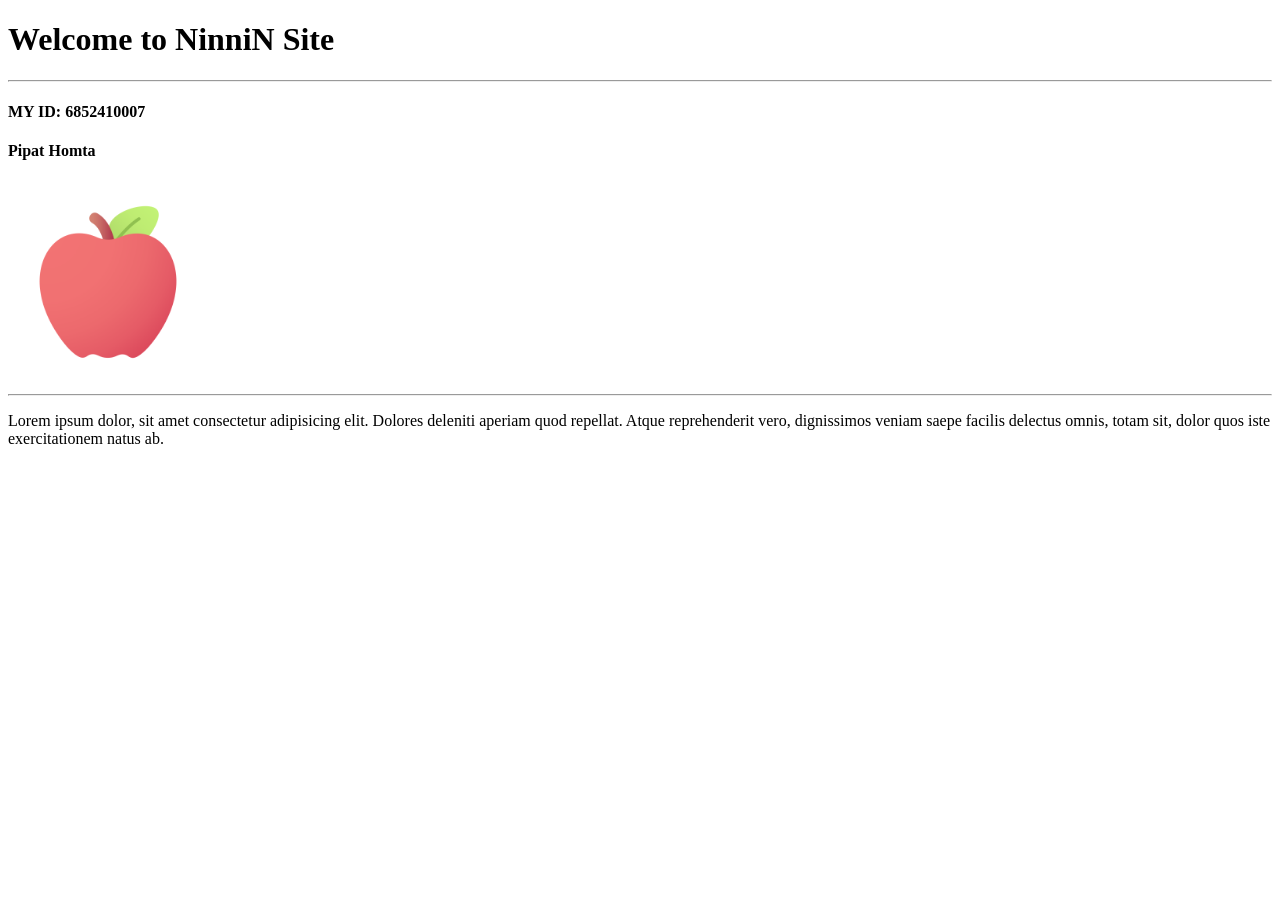
==== index.html @ f63c1ac6 "Web02" ====
<!DOCTYPE html>
<html lang="en">
<head>
    <meta charset="UTF-8">
    <meta name="viewport" content="width=device-width, initial-scale=1.0">
    <title>NinniN Site</title>
    <link rel="shortcut icon" herf="./image/img1.png" type="image/x-icon">
</head>
<body>
    <h1>
        Welcome to NinniN Site
    </h1>
    <hr>
    <h4>
        MY ID: 6852410007
    </h4>
    <h4>
        Pipat Homta
    </h4>
    <img src="./image/img1.png" alt="img1" width="200" height="200">
    <hr>
    <p>
        Lorem ipsum dolor, sit amet consectetur adipisicing elit. Dolores deleniti aperiam quod repellat. Atque reprehenderit vero, dignissimos veniam 
        saepe facilis delectus omnis, totam sit, dolor quos iste exercitationem natus ab.
    </p>
    
</body>
</html>
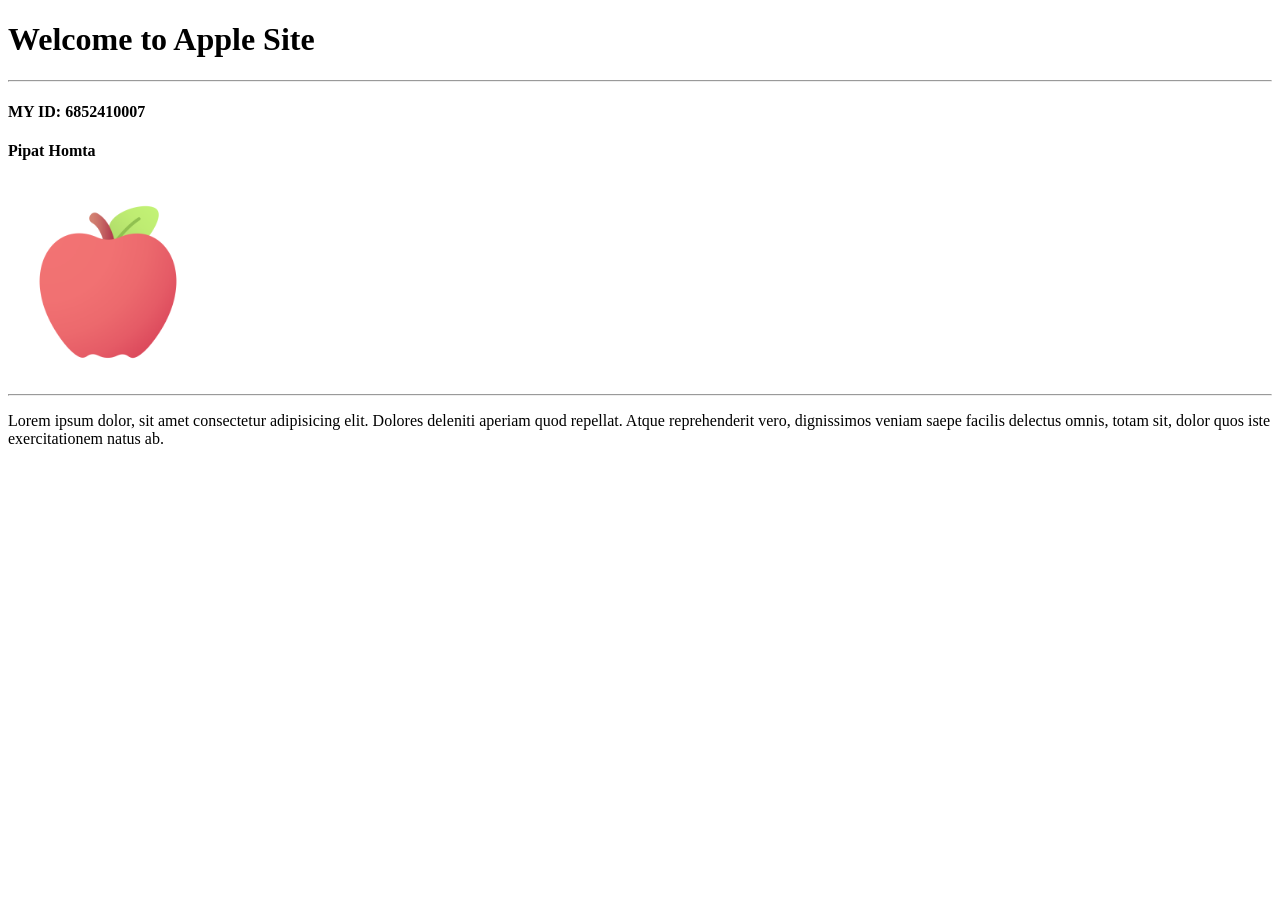
==== commit 36ab4718: "Web2" ====
--- a/index.html
+++ b/index.html
@@ -3,12 +3,12 @@
 <head>
     <meta charset="UTF-8">
     <meta name="viewport" content="width=device-width, initial-scale=1.0">
-    <title>NinniN Site</title>
+    <title>Apple Site</title>
     <link rel="shortcut icon" herf="./image/img1.png" type="image/x-icon">
 </head>
 <body>
     <h1>
-        Welcome to NinniN Site
+        Welcome to Apple Site
     </h1>
     <hr>
     <h4>
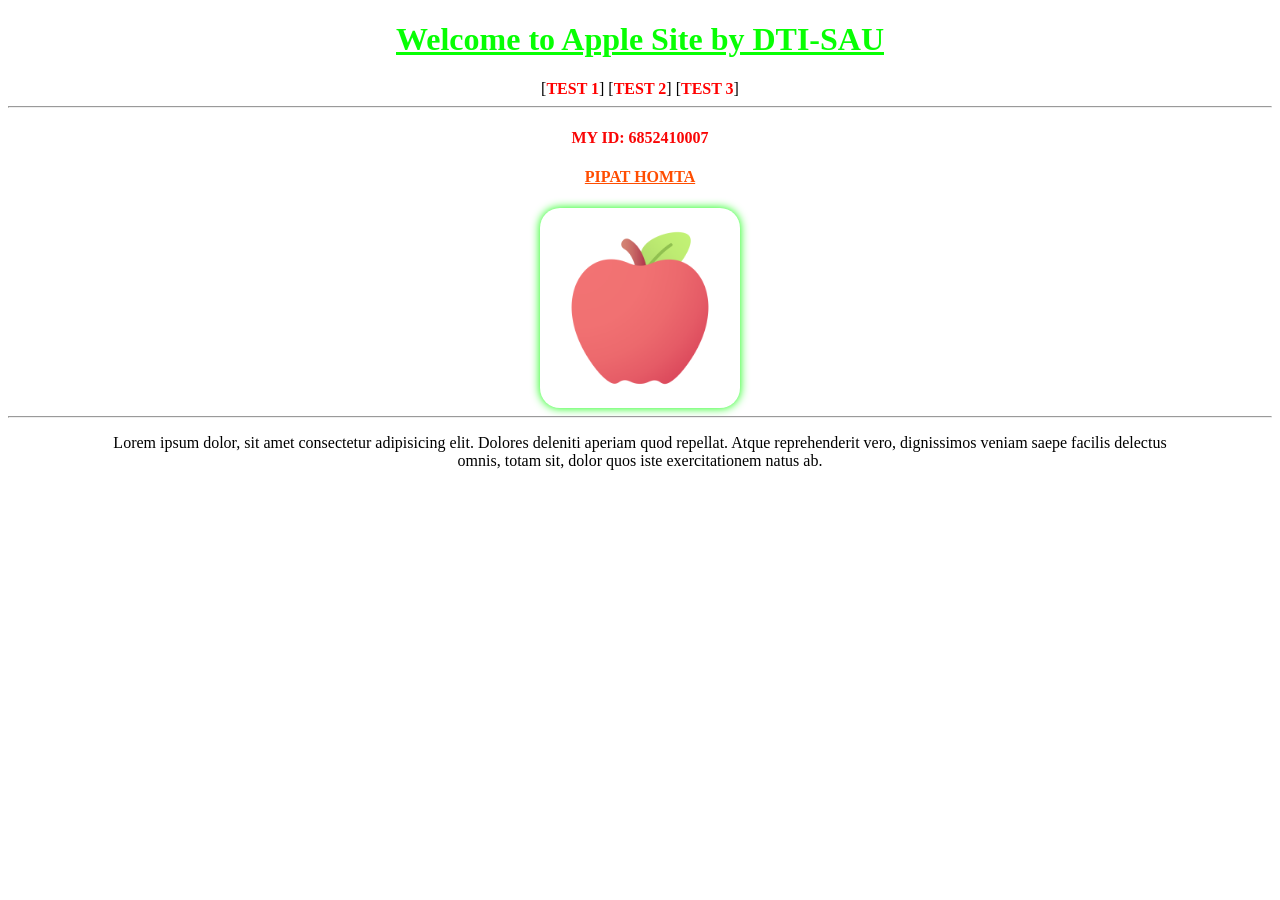
==== commit 3d56d613: "Web2" ====
--- a/index.html
+++ b/index.html
@@ -4,25 +4,34 @@
     <meta charset="UTF-8">
     <meta name="viewport" content="width=device-width, initial-scale=1.0">
     <title>Apple Site</title>
-    <link rel="shortcut icon" herf="./image/img1.png" type="image/x-icon">
+    <link rel="shortcut icon" href="./image/img1.png" type="image/x-icon">
+    <link rel="stylesheet" href="./style.css">
 </head>
 <body>
-    <h1>
-        Welcome to Apple Site
+    <h1 style="text-align: center;color: #07ff03;" class="hey">
+        Welcome to Apple Site by DTI-SAU
     </h1>
+    <div style="text-align: center;">
+        [<a href="./test01.html">TEST 1</a>]
+
+        [<a href="./test02.html">TEST 2</a>]
+
+        [<a href="./test03.html">TEST 3</a>]
+
+    </div>
     <hr>
-    <h4>
+    <h4 id="wow">
         MY ID: 6852410007
     </h4>
-    <h4>
-        Pipat Homta
+    <h4 id="woo" class="hey">
+        PIPAT HOMTA
     </h4>
     <img src="./image/img1.png" alt="img1" width="200" height="200">
     <hr>
-    <p>
-        Lorem ipsum dolor, sit amet consectetur adipisicing elit. Dolores deleniti aperiam quod repellat. Atque reprehenderit vero, dignissimos veniam 
-        saepe facilis delectus omnis, totam sit, dolor quos iste exercitationem natus ab.
+    <p style="text-align: center;padding: 0px 100px;">
+        Lorem ipsum dolor, sit amet consectetur adipisicing elit. Dolores deleniti aperiam quod repellat. 
+        Atque reprehenderit vero, dignissimos veniam saepe facilis delectus omnis, 
+        totam sit, dolor quos iste exercitationem natus ab.
     </p>
-    
 </body>
 </html>
--- a/style.css
+++ b/style.css
@@ -0,0 +1,28 @@
+h4{
+            text-align: center;
+        }
+        #wow{
+            color: #f90505;
+        }
+        #woo{
+            color: #ff4d00;
+        }
+        .hey{
+            text-decoration: underline;
+        }
+        img{
+            display: block;
+            margin: 0 auto;
+            border: 2px #1403ff;
+            border-radius: 20px;
+            box-shadow: 0 0 10px #07ff03;
+        }
+        a{
+            text-decoration: none;
+            font-weight: bold;
+            color: #ff0000;
+        }
+        a:hover{
+            color: #0800ff;
+            background-color: #f7ff03;
+        }
